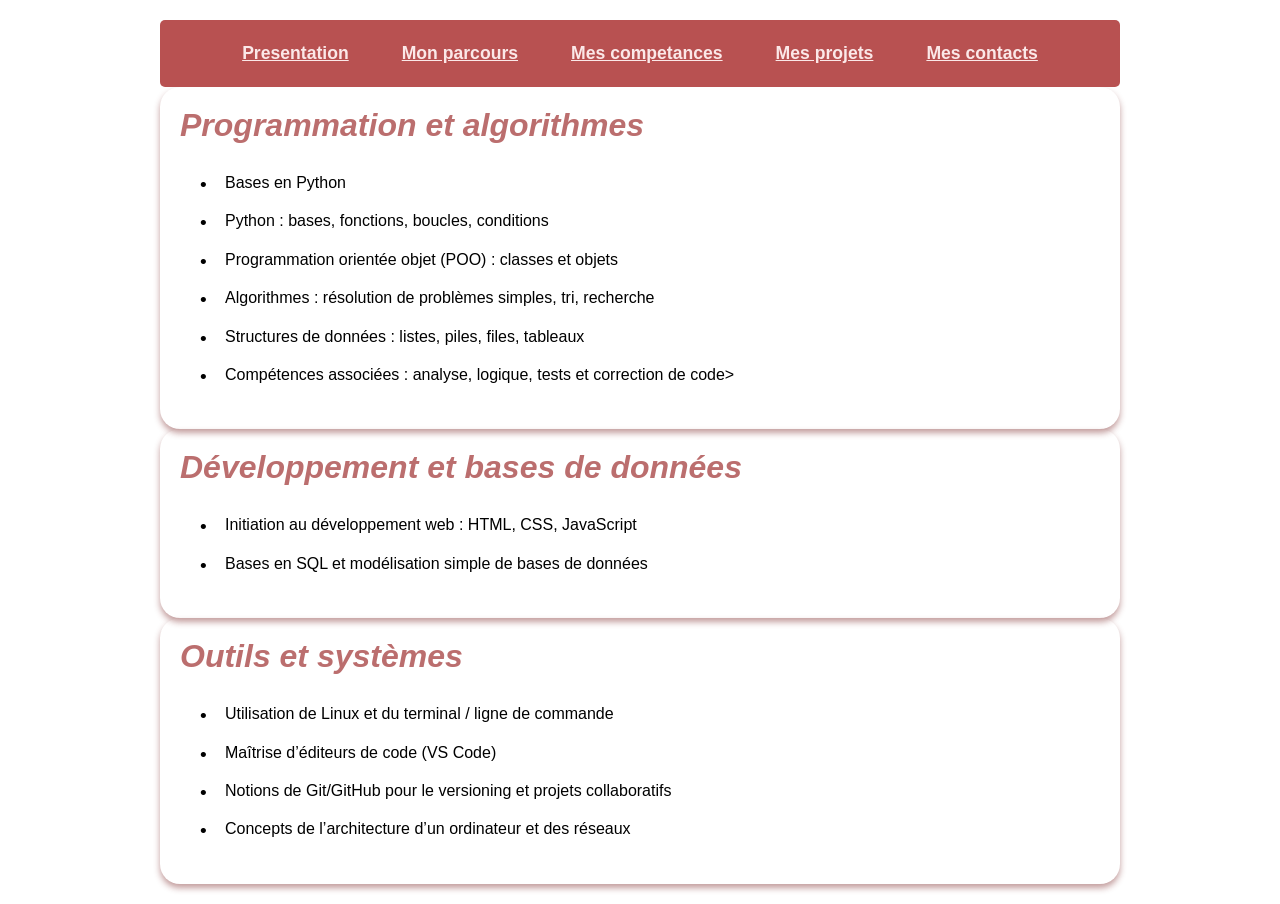
==== competences.html @ 970661a9 "Mise à jour du portfolio" ====
<!DOCTYPE html>
<html lang="fr">
<head>
    <meta charset="UTF-8">
    <meta name="viewport" content="width=device-width, initial-scale=1.0">
    <title>Mes competences</title>
    <link rel="stylesheet" href="competences.css">
     
             

</head>
<body>
  
    <header class="tete">
      <nav class="bare">
       <a href="index.html">Presentation</a>
       <a href="parcours.html">Mon parcours</a>
       <a href="competences.html">Mes competances</a>
       <a href="projets.html">Mes projets</a>
       <a href="contacts.html">Mes contacts</a>
      </nav>
     
    </header>
    <main class="main">

      <section class="container">
       <h1>Programmation et algorithmes</h1>
      <ul class="skills-list">      
         <li>Bases en Python</li>
         <li>Python : bases, fonctions, boucles, conditions</li>
         <li>Programmation orientée objet (POO) : classes et objets</li>
         <li>Algorithmes : résolution de problèmes simples, tri, recherche</li>
         <li>Structures de données : listes, piles, files, tableaux</li>
         <li>Compétences associées : analyse, logique, tests et correction de code></li>
         </ul>
        </section>

      <section class="container"> 
       <h2>Développement et bases de données</h2>
      <ul class="skills-list">
         <li>Initiation au développement web : HTML, CSS, JavaScript</li>
         <li>Bases en SQL et modélisation simple de bases de données</li>
      </ul>
      </section>
    
      <section class="container">
      <h3>Outils et systèmes</h3>
      <ul class="skills-list">
          <li>Utilisation de Linux et du terminal / ligne de commande</li>
          <li>Maîtrise d’éditeurs de code (VS Code)</li>
          <li>Notions de Git/GitHub pour le versioning et projets collaboratifs</li>
          <li>Concepts de l’architecture d’un ordinateur et des réseaux</li>
        </ul>
        </section>
      </main>

      <footer class="footer">
      </footer>
</body>
</html>
---- competences.css ----
/* Variables globales */
:root {
    --bg: #e37992;
    --text: #bb6e6e;
    --muted: #6b7280;
    --primary: #000000;
}

/* Style de base */
* {
    margin: 0;
    padding: 0;
    box-sizing: border-box;
}

body {
    font-family: Inter, system-ui, Arial;
    max-width: 1000px;
    margin: 0 auto;
    padding: 20px;
}

/* Header styles */
.tete {
    background: #ffffff;
    font-family: 'Trebuchet MS', 'Lucida Sans Unicode', 'Lucida Grande', 'Lucida Sans', Arial, sans-serif;
}


/* Titres */
h1 {
    color: var(--text);
    font-size: 2rem;
    margin-bottom: 20px;
    font-style: italic;
}

h2 {
    color: var(--text);
    font-size: 2rem;
    margin-bottom: 20px;
    font-style: italic;
}

h3 {
    color: var(--text);
    font-size: 2rem;
    margin-bottom: 20px ;
    font-style: italic;
}

/* Paragraphes */
p {
    color: black;
    line-height: 1.6;
    margin-bottom: 15px;
}

/* Boutons de navigation  */
.buttom-container {
    display: flex;
    justify-content: center;
    gap: 20px;
    margin-top: 80px;
    
}
.container {
    background: column(to right, #f08686, #f8f9fa);
    border-radius: 20px;
    padding: 40px;
    box-shadow: 0 4px 6px rgba(118, 33, 33, 0.441);
    padding:20px;
    font-family: 'Trebuchet MS', 'Lucida Sans Unicode', 'Lucida Grande', 'Lucida Sans', Arial, sans-serif;
}
   

.footer{
    background: column(to right, #f08686, #f8f9fa);
    
}



/* Responsive */
@media (max-width: 640px) {
    body {
        padding: 15px;
    }
    
    .tete {
        padding: 20px;
    }
    
    h1 {
        font-size: 1.6rem;
    }
    
    h2 {
        font-size: 1.3rem;
    }
    h3 {
        font-size: 1.2rem;
    }
}

    
   
    

.skills-list {
    list-style: none;
    padding-left: 20px;
    margin: 15px 0;
}

.skills-list li {
    position: relative;
    padding: 8px 0 8px 25px;
    line-height: 1.4;
}

.skills-list li::before {
    content: "•";
    position: absolute;
    left: 0;
    color: rgb(0, 0, 0);
    font-size: 1.2em;
}

/* Effet hover optionnel */
.skills-list li:hover {
    color: rgb(0, 0, 0);
}

.bare {
    width: 100%;
    background: #b85151;        /* couleur de fond */
    padding: 15px 0;
    display: flex;
    justify-content: center;
    gap: 25px;
    position: sticky;
    top: 0;
    border: #b85151;
    border-radius: 5px;
    
}

.bare {
    width: 100%;
    background: #b85151;        /* couleur de fond */
    padding: 15px 0;
    display: flex;
    justify-content: center;
    gap: 25px;
    position: sticky;
    top: 0;
    border: #b85151;
    border-radius: 5px;
    
}

/* --- Liens dans la navbar --- */
.bare a {
    color: #fbe8e8;
    text-decoration: none;
    font-weight: bold;
    font-size: 1.1rem;
    padding: 8px 14px;
    transition: 0.3s ease;
    border-radius: 8px;
    text-decoration: underline;
}

/* Hover */
.bare a:hover {
    background: #aa4a4a;
    color: white;
}

/* Page actuelle (active) */
.bare a.active {
    background: white;
    color: #d85c5c;
}
/* --- RESPONSIVE --- */
@media (max-width: 700px) {
    .bare {
        flex-wrap: wrap;
        gap: 10px;
        padding: 10px 0;
    }

    .bare a {
        font-size: 1rem;
        padding: 6px 10px;
    }
}
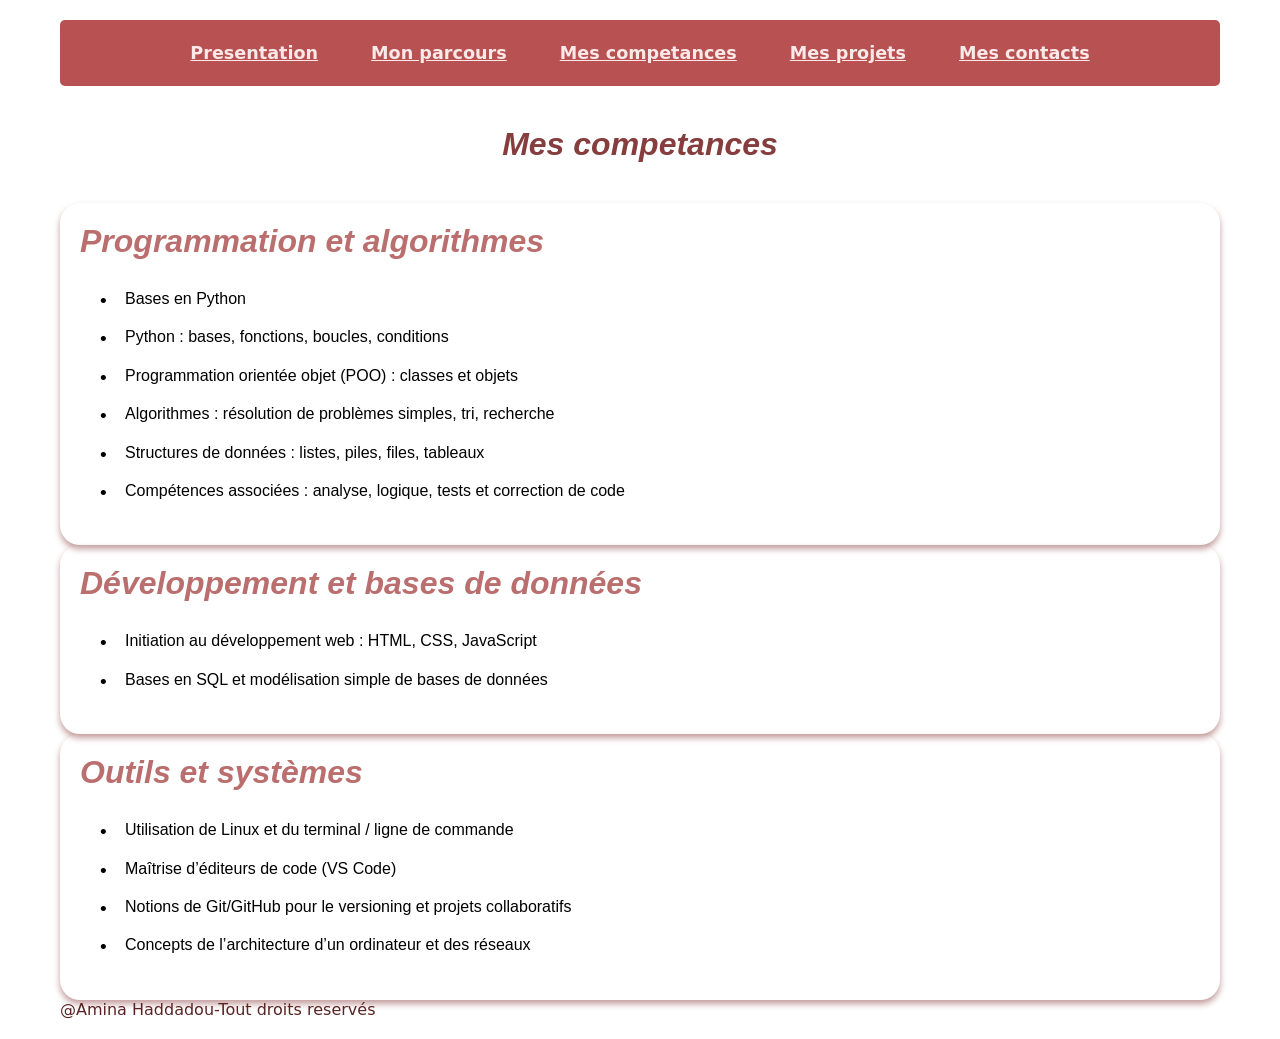
==== commit 6d7ff045: "Revise competences.html structure and content Added header with title and copyright notice." ====
--- a/competences.html
+++ b/competences.html
@@ -10,15 +10,16 @@
 
 </head>
 <body>
-  
-    <header class="tete">
-      <nav class="bare">
+    <nav class="bare">
        <a href="index.html">Presentation</a>
        <a href="parcours.html">Mon parcours</a>
        <a href="competences.html">Mes competances</a>
        <a href="projets.html">Mes projets</a>
        <a href="contacts.html">Mes contacts</a>
-      </nav>
+    </nav>
+    <header class="tete">
+      <br><br><br>
+      <h1>Mes competances</h1><br> <br>
      
     </header>
     <main class="main">
@@ -31,7 +32,7 @@
          <li>Programmation orientée objet (POO) : classes et objets</li>
          <li>Algorithmes : résolution de problèmes simples, tri, recherche</li>
          <li>Structures de données : listes, piles, files, tableaux</li>
-         <li>Compétences associées : analyse, logique, tests et correction de code></li>
+         <li>Compétences associées : analyse, logique, tests et correction de code</li>
          </ul>
         </section>
 
@@ -55,6 +56,7 @@
       </main>
 
       <footer class="footer">
+        @Amina Haddadou-Tout droits reservés
       </footer>
 </body>
 </html>
--- a/competences.css
+++ b/competences.css
@@ -13,19 +13,65 @@
     box-sizing: border-box;
 }
 
+.bare {
+    width: 100%;
+    background: #b85151;        /* couleur de fond */
+    padding: 15px 0;
+    display: flex;
+    justify-content: center;
+    gap: 25px;
+    position: sticky;
+    top: 0;
+    border: #b85151;
+    border-radius: 5px;
+    
+}
+
+/* --- Liens dans la navbar --- */
+.bare a {
+    color: #fbe8e8;
+    text-decoration: none;
+    font-weight: bold;
+    font-size: 1.1rem;
+    padding: 8px 14px;
+    transition: 0.3s ease;
+    border-radius: 8px;
+    text-decoration: underline;
+}
+
+/* Hover */
+.bare a:hover {
+    background: #aa4a4a;
+    color: white;
+}
+
+/* Page actuelle (active) */
+.bare a.active {
+    background: white;
+    color: #d85c5c;
+}
 body {
     font-family: Inter, system-ui, Arial;
-    max-width: 1000px;
-    margin: 0 auto;
+    max-width: 1200px;
+    margin:  auto;
     padding: 20px;
 }
 
 /* Header styles */
 .tete {
     background: #ffffff;
-    font-family: 'Trebuchet MS', 'Lucida Sans Unicode', 'Lucida Grande', 'Lucida Sans', Arial, sans-serif;
+    font-family:  Arial, sans-serif;
+    align-items: center;
+    display: flex;
+    justify-content: center;
+     
 }
-
+header h1{
+    color:#853d3d;
+    margin-top:40px;
+    margin-bottom: 40px;
+    
+}
 
 /* Titres */
 h1 {
@@ -76,7 +122,7 @@
 
 .footer{
     background: column(to right, #f08686, #f8f9fa);
-    
+    color:#5a2424
 }
 
 
@@ -130,63 +176,16 @@
 /* Effet hover optionnel */
 .skills-list li:hover {
     color: rgb(0, 0, 0);
+    transform: translateY(2px);
 }
 
-.bare {
-    width: 100%;
-    background: #b85151;        /* couleur de fond */
-    padding: 15px 0;
-    display: flex;
-    justify-content: center;
-    gap: 25px;
-    position: sticky;
-    top: 0;
-    border: #b85151;
-    border-radius: 5px;
-    
-}
 
-.bare {
-    width: 100%;
-    background: #b85151;        /* couleur de fond */
-    padding: 15px 0;
-    display: flex;
-    justify-content: center;
-    gap: 25px;
-    position: sticky;
-    top: 0;
-    border: #b85151;
-    border-radius: 5px;
-    
-}
 
-/* --- Liens dans la navbar --- */
-.bare a {
-    color: #fbe8e8;
-    text-decoration: none;
-    font-weight: bold;
-    font-size: 1.1rem;
-    padding: 8px 14px;
-    transition: 0.3s ease;
-    border-radius: 8px;
-    text-decoration: underline;
-}
 
-/* Hover */
-.bare a:hover {
-    background: #aa4a4a;
-    color: white;
-}
-
-/* Page actuelle (active) */
-.bare a.active {
-    background: white;
-    color: #d85c5c;
-}
 /* --- RESPONSIVE --- */
 @media (max-width: 700px) {
     .bare {
-        flex-wrap: wrap;
+     
         gap: 10px;
         padding: 10px 0;
     }
